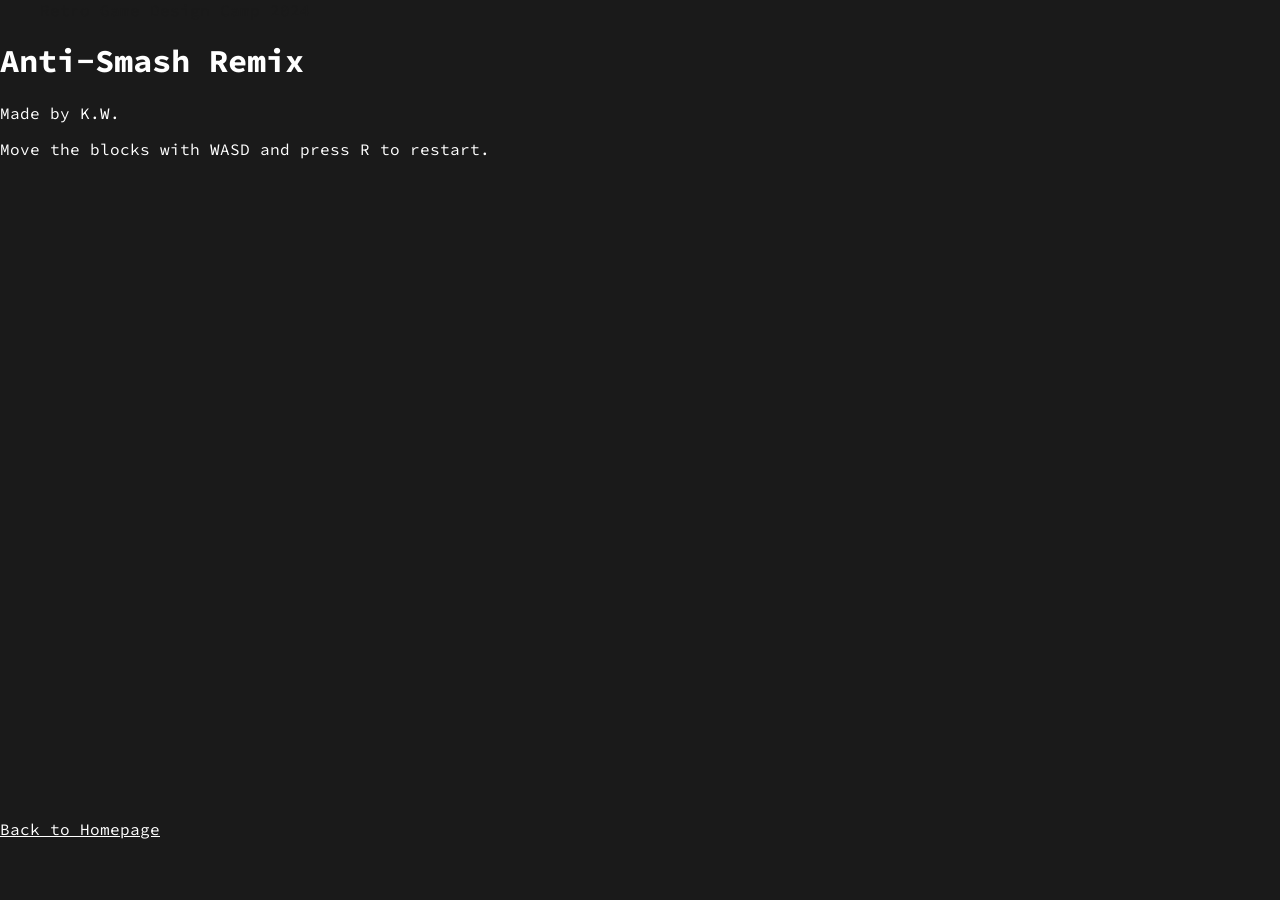
==== antismash_KW/antismash_KW.html @ de935545 "Update antismash_KW.html" ====
<!DOCTYPE html>
<html lang="en">

<head>
    <meta http-equiv="X-UA-Compatible" content="IE=edge" />
    <meta name="apple-mobile-web-app-capable" content="yes" />
    <meta name="viewport" content="width=device-width, initial-scale=1.0, maximum-scale=1.0, user-scalable=0" />
    <meta name="apple-mobile-web-app-status-bar-style" content="black-translucent" />
    <meta charset="UTF-8">
    <link rel="stylesheet" href="/css/gamepagestylesheet.css">
    <link rel="stylesheet" href="https://fonts.googleapis.com/css?family=Tiny5">
    <link rel="stylesheet" href="https://fonts.googleapis.com/css?family=Source+Code+Pro">
    <style>
        body,
        h1,
        h2,
        h3,
        h4,
        h5,
        h6 {
            font-family: "Source Code Pro", sans-serif
            
        }

        h2 {
            font-family: "Tiny5", sans-serif
        }

        .w3-bar-block .w3-bar-item {
            padding: 20px
        }
        
        body {
            margin: 0px;
            padding: 0px;
            border: 0px;
            overflow: hidden;
            background-color: #1a1a1a;
        }

        canvas {
            image-rendering: optimizeSpeed;
            -webkit-interpolation-mode: nearest-neighbor;
            -ms-touch-action: none;
            touch-action: none;
            margin: 0px;
            padding: 0px;
            position: relative;
            width: 50%;
            height: auto;
            object-fit: contain;
        }

        :-webkit-full-screen #canvas {
            width: 60%;
            height: 60%;
        }

        :-webkit-full-screen {
            width: 60%;
            height: 60%;
        }

        div.gm4html5_div_class {
            margin: 0px;
            padding: 0px;
            text-align: center;
        }

        div.gm4html5_login {
            padding: 20px;
            position: absolute;
            border: solid 2px #000000;
            background-color: #404040;
            color: #00ff00;
            border-radius: 15px;
            box-shadow: #101010 20px 20px 40px;
        }

        div.gm4html5_cancel_button {
            float: right;
        }

        div.gm4html5_login_button {
            float: left;
        }

        div.gm4html5_login_header {
            text-align: center;
        }
    </style>
</head>

<body>
    <div class="w3-top">
        <div class="w3-black w3-xlarge" style="max-width:1200px;margin:auto;color:#1a1a1a;">
            <div class="w3-center w3-padding-16">Retro Game Design Camp 2024</div>
        </div>
    </div>

    <div class="w3-container w3-padding-32 w3-center">
        <div class="w3-padding-32">
            <h1 style="color: #ffffff;">Anti-Smash Remix</h1>
            <p style="color: #ffffff;">Made by K.W.</p>
            <p style="color: #ffffff;">Move the blocks with WASD and press R to restart.</p>
        </div>
    </div>
    
    <div class="gm4html5_div_class" id="gm4html5_div_id">
        <canvas id="canvas" width="1024" height="1024">
            <p>Your browser doesn't support HTML5 canvas.</p>
        </canvas>
    </div>

    <script type="text/javascript" src="html5game/antismash.js?cachebust=1980491152"></script>
    <script>
        function resizeCanvas() {
            const canvas = document.getElementById('canvas');
            const aspectRatio = canvas.width / canvas.height;
            canvas.style.height = (canvas.offsetWidth / aspectRatio) + 'px';
        }

        window.onload = function() {
            GameMaker_Init();
            resizeCanvas();
        };

        window.onresize = resizeCanvas;
    </script>

    <footer class="w3-row-padding w3-padding-32">
        <a href="../index.html" style="color: #ffffff;" class="w3-bar-item w3-button w3-hover-greyscale">Back to Homepage</a>
    </footer>
</body>

</html>
---- css/gamepagestylesheet.css ----
﻿/* W3.CSS 4.15 December 2020 by Jan Egil and Borge Refsnes */
html{box-sizing:border-box}*,*:before,*:after{box-sizing:inherit}
/* Extract from normalize.css by Nicolas Gallagher and Jonathan Neal git.io/normalize */
html{-ms-text-size-adjust:100%;-webkit-text-size-adjust:100%}body{margin:0}
article,aside,details,figcaption,figure,footer,header,main,menu,nav,section{display:block}summary{display:list-item}
audio,canvas,progress,video{display:inline-block}progress{vertical-align:baseline}
audio:not([controls]){display:none;height:0}[hidden],template{display:none}
a{background-color:transparent}a:active,a:hover{outline-width:0}
abbr[title]{border-bottom:none;text-decoration:underline;text-decoration:underline dotted}
b,strong{font-weight:bolder}dfn{font-style:italic}mark{background:#ff0;color:#000}
small{font-size:80%}sub,sup{font-size:75%;line-height:0;position:relative;vertical-align:baseline}
sub{bottom:-0.25em}sup{top:-0.5em}figure{margin:1em 40px}img{border-style:none}
code,kbd,pre,samp{font-family:monospace,monospace;font-size:1em}hr{box-sizing:content-box;height:0;overflow:visible}
button,input,select,textarea,optgroup{font:inherit;margin:0}optgroup{font-weight:bold}
button,input{overflow:visible}button,select{text-transform:none}
button,[type=button],[type=reset],[type=submit]{-webkit-appearance:button}
button::-moz-focus-inner,[type=button]::-moz-focus-inner,[type=reset]::-moz-focus-inner,[type=submit]::-moz-focus-inner{border-style:none;padding:0}
button:-moz-focusring,[type=button]:-moz-focusring,[type=reset]:-moz-focusring,[type=submit]:-moz-focusring{outline:1px dotted ButtonText}
fieldset{border:1px solid #c0c0c0;margin:0 2px;padding:.35em .625em .75em}
legend{color:inherit;display:table;max-width:100%;padding:0;white-space:normal}textarea{overflow:auto}
[type=checkbox],[type=radio]{padding:0}
[type=number]::-webkit-inner-spin-button,[type=number]::-webkit-outer-spin-button{height:auto}
[type=search]{-webkit-appearance:textfield;outline-offset:-2px}
[type=search]::-webkit-search-decoration{-webkit-appearance:none}
::-webkit-file-upload-button{-webkit-appearance:button;font:inherit}
/* End extract */
html,body{font-family:Verdana,sans-serif;font-size:15px;line-height:1.5}html{overflow-x:hidden}
h1{font-size:36px}h2{font-size:30px}h3{font-size:24px}h4{font-size:20px}h5{font-size:18px}h6{font-size:16px}
.w3-serif{font-family:serif}.w3-sans-serif{font-family:sans-serif}.w3-cursive{font-family:cursive}.w3-monospace{font-family:monospace}
h1,h2,h3,h4,h5,h6{font-family:"Segoe UI",Arial,sans-serif;font-weight:400;margin:10px 0}.w3-wide{letter-spacing:4px}
hr{border:0;border-top:1px solid #eee;margin:20px 0}
.w3-image{max-width:100%;height:auto}img{vertical-align:middle}a{color:inherit}
.w3-table,.w3-table-all{border-collapse:collapse;border-spacing:0;width:100%;display:table}.w3-table-all{border:1px solid #ccc}
.w3-bordered tr,.w3-table-all tr{border-bottom:1px solid #ddd}.w3-striped tbody tr:nth-child(even){background-color:#f1f1f1}
.w3-table-all tr:nth-child(odd){background-color:#fff}.w3-table-all tr:nth-child(even){background-color:#f1f1f1}
.w3-hoverable tbody tr:hover,.w3-ul.w3-hoverable li:hover{background-color:#ccc}.w3-centered tr th,.w3-centered tr td{text-align:center}
.w3-table td,.w3-table th,.w3-table-all td,.w3-table-all th{padding:8px 8px;display:table-cell;text-align:left;vertical-align:top}
.w3-table th:first-child,.w3-table td:first-child,.w3-table-all th:first-child,.w3-table-all td:first-child{padding-left:16px}
.w3-btn,.w3-button{border:none;display:inline-block;padding:8px 16px;vertical-align:middle;overflow:hidden;text-decoration:none;color:inherit;background-color:inherit;text-align:center;cursor:pointer;white-space:nowrap}
.w3-btn:hover{box-shadow:0 8px 16px 0 rgba(0,0,0,0.2),0 6px 20px 0 rgba(0,0,0,0.19)}
.w3-btn,.w3-button{-webkit-touch-callout:none;-webkit-user-select:none;-khtml-user-select:none;-moz-user-select:none;-ms-user-select:none;user-select:none}   
.w3-disabled,.w3-btn:disabled,.w3-button:disabled{cursor:not-allowed;opacity:0.3}.w3-disabled *,:disabled *{pointer-events:none}
.w3-btn.w3-disabled:hover,.w3-btn:disabled:hover{box-shadow:none}
.w3-badge,.w3-tag{background-color:#000;color:#fff;display:inline-block;padding-left:8px;padding-right:8px;text-align:center}.w3-badge{border-radius:50%}
.w3-ul{list-style-type:none;padding:0;margin:0}.w3-ul li{padding:8px 16px;border-bottom:1px solid #ddd}.w3-ul li:last-child{border-bottom:none}
.w3-tooltip,.w3-display-container{position:relative}.w3-tooltip .w3-text{display:none}.w3-tooltip:hover .w3-text{display:inline-block}
.w3-ripple:active{opacity:0.5}.w3-ripple{transition:opacity 0s}
.w3-input{padding:8px;display:block;border:none;border-bottom:1px solid #ccc;width:100%}
.w3-select{padding:9px 0;width:100%;border:none;border-bottom:1px solid #ccc}
.w3-dropdown-click,.w3-dropdown-hover{position:relative;display:inline-block;cursor:pointer}
.w3-dropdown-hover:hover .w3-dropdown-content{display:block}
.w3-dropdown-hover:first-child,.w3-dropdown-click:hover{background-color:#ccc;color:#000}
.w3-dropdown-hover:hover > .w3-button:first-child,.w3-dropdown-click:hover > .w3-button:first-child{background-color:#ccc;color:#000}
.w3-dropdown-content{cursor:auto;color:#000;background-color:#fff;display:none;position:absolute;min-width:160px;margin:0;padding:0;z-index:1}
.w3-check,.w3-radio{width:24px;height:24px;position:relative;top:6px}
.w3-sidebar{height:100%;width:200px;background-color:#fff;position:fixed!important;z-index:1;overflow:auto}
.w3-bar-block .w3-dropdown-hover,.w3-bar-block .w3-dropdown-click{width:100%}
.w3-bar-block .w3-dropdown-hover .w3-dropdown-content,.w3-bar-block .w3-dropdown-click .w3-dropdown-content{min-width:100%}
.w3-bar-block .w3-dropdown-hover .w3-button,.w3-bar-block .w3-dropdown-click .w3-button{width:100%;text-align:left;padding:8px 16px}
.w3-main,#main{transition:margin-left .4s}
.w3-modal{z-index:3;display:none;padding-top:100px;position:fixed;left:0;top:0;width:100%;height:100%;overflow:auto;background-color:rgb(0,0,0);background-color:rgba(0,0,0,0.4)}
.w3-modal-content{margin:auto;background-color:#fff;position:relative;padding:0;outline:0;width:600px}
.w3-bar{width:100%;overflow:hidden}.w3-center .w3-bar{display:inline-block;width:auto}
.w3-bar .w3-bar-item{padding:8px 16px;float:left;width:auto;border:none;display:block;outline:0}
.w3-bar .w3-dropdown-hover,.w3-bar .w3-dropdown-click{position:static;float:left}
.w3-bar .w3-button{white-space:normal}
.w3-bar-block .w3-bar-item{width:100%;display:block;padding:8px 16px;text-align:left;border:none;white-space:normal;float:none;outline:0}
.w3-bar-block.w3-center .w3-bar-item{text-align:center}.w3-block{display:block;width:100%}
.w3-responsive{display:block;overflow-x:auto}
.w3-container:after,.w3-container:before,.w3-panel:after,.w3-panel:before,.w3-row:after,.w3-row:before,.w3-row-padding:after,.w3-row-padding:before,
.w3-cell-row:before,.w3-cell-row:after,.w3-clear:after,.w3-clear:before,.w3-bar:before,.w3-bar:after{content:"";display:table;clear:both}
.w3-col,.w3-half,.w3-third,.w3-twothird,.w3-threequarter,.w3-quarter{float:left;width:100%}
.w3-col.s1{width:8.33333%}.w3-col.s2{width:16.66666%}.w3-col.s3{width:24.99999%}.w3-col.s4{width:33.33333%}
.w3-col.s5{width:41.66666%}.w3-col.s6{width:49.99999%}.w3-col.s7{width:58.33333%}.w3-col.s8{width:66.66666%}
.w3-col.s9{width:74.99999%}.w3-col.s10{width:83.33333%}.w3-col.s11{width:91.66666%}.w3-col.s12{width:99.99999%}
@media (min-width:601px){.w3-col.m1{width:8.33333%}.w3-col.m2{width:16.66666%}.w3-col.m3,.w3-quarter{width:24.99999%}.w3-col.m4,.w3-third{width:33.33333%}
.w3-col.m5{width:41.66666%}.w3-col.m6,.w3-half{width:49.99999%}.w3-col.m7{width:58.33333%}.w3-col.m8,.w3-twothird{width:66.66666%}
.w3-col.m9,.w3-threequarter{width:74.99999%}.w3-col.m10{width:83.33333%}.w3-col.m11{width:91.66666%}.w3-col.m12{width:99.99999%}}
@media (min-width:993px){.w3-col.l1{width:8.33333%}.w3-col.l2{width:16.66666%}.w3-col.l3{width:24.99999%}.w3-col.l4{width:33.33333%}
.w3-col.l5{width:41.66666%}.w3-col.l6{width:49.99999%}.w3-col.l7{width:58.33333%}.w3-col.l8{width:66.66666%}
.w3-col.l9{width:74.99999%}.w3-col.l10{width:83.33333%}.w3-col.l11{width:91.66666%}.w3-col.l12{width:99.99999%}}
.w3-rest{overflow:hidden}.w3-stretch{margin-left:-16px;margin-right:-16px}
.w3-content,.w3-auto{margin-left:auto;margin-right:auto}.w3-content{max-width:980px}.w3-auto{max-width:1140px}
.w3-cell-row{display:table;width:100%}.w3-cell{display:table-cell}
.w3-cell-top{vertical-align:top}.w3-cell-middle{vertical-align:middle}.w3-cell-bottom{vertical-align:bottom}
.w3-hide{display:none!important}.w3-show-block,.w3-show{display:block!important}.w3-show-inline-block{display:inline-block!important}
@media (max-width:1205px){.w3-auto{max-width:95%}}
@media (max-width:600px){.w3-modal-content{margin:0 10px;width:auto!important}.w3-modal{padding-top:30px}
.w3-dropdown-hover.w3-mobile .w3-dropdown-content,.w3-dropdown-click.w3-mobile .w3-dropdown-content{position:relative}	
.w3-hide-small{display:none!important}.w3-mobile{display:block;width:100%!important}.w3-bar-item.w3-mobile,.w3-dropdown-hover.w3-mobile,.w3-dropdown-click.w3-mobile{text-align:center}
.w3-dropdown-hover.w3-mobile,.w3-dropdown-hover.w3-mobile .w3-btn,.w3-dropdown-hover.w3-mobile .w3-button,.w3-dropdown-click.w3-mobile,.w3-dropdown-click.w3-mobile .w3-btn,.w3-dropdown-click.w3-mobile .w3-button{width:100%}}
@media (max-width:768px){.w3-modal-content{width:500px}.w3-modal{padding-top:50px}}
@media (min-width:993px){.w3-modal-content{width:900px}.w3-hide-large{display:none!important}.w3-sidebar.w3-collapse{display:block!important}}
@media (max-width:992px) and (min-width:601px){.w3-hide-medium{display:none!important}}
@media (max-width:992px){.w3-sidebar.w3-collapse{display:none}.w3-main{margin-left:0!important;margin-right:0!important}.w3-auto{max-width:100%}}
.w3-top,.w3-bottom{position:fixed;width:100%;z-index:1}.w3-top{top:0}.w3-bottom{bottom:0}
.w3-overlay{position:fixed;display:none;width:100%;height:100%;top:0;left:0;right:0;bottom:0;background-color:rgba(0,0,0,0.5);z-index:2}
.w3-display-topleft{position:absolute;left:0;top:0}.w3-display-topright{position:absolute;right:0;top:0}
.w3-display-bottomleft{position:absolute;left:0;bottom:0}.w3-display-bottomright{position:absolute;right:0;bottom:0}
.w3-display-middle{position:absolute;top:50%;left:50%;transform:translate(-50%,-50%);-ms-transform:translate(-50%,-50%)}
.w3-display-left{position:absolute;top:50%;left:0%;transform:translate(0%,-50%);-ms-transform:translate(-0%,-50%)}
.w3-display-right{position:absolute;top:50%;right:0%;transform:translate(0%,-50%);-ms-transform:translate(0%,-50%)}
.w3-display-topmiddle{position:absolute;left:50%;top:0;transform:translate(-50%,0%);-ms-transform:translate(-50%,0%)}
.w3-display-bottommiddle{position:absolute;left:50%;bottom:0;transform:translate(-50%,0%);-ms-transform:translate(-50%,0%)}
.w3-display-container:hover .w3-display-hover{display:block}.w3-display-container:hover span.w3-display-hover{display:inline-block}.w3-display-hover{display:none}
.w3-display-position{position:absolute}
.w3-circle{border-radius:50%}
.w3-round-small{border-radius:2px}.w3-round,.w3-round-medium{border-radius:4px}.w3-round-large{border-radius:8px}.w3-round-xlarge{border-radius:16px}.w3-round-xxlarge{border-radius:32px}
.w3-row-padding,.w3-row-padding>.w3-half,.w3-row-padding>.w3-third,.w3-row-padding>.w3-twothird,.w3-row-padding>.w3-threequarter,.w3-row-padding>.w3-quarter,.w3-row-padding>.w3-col{padding:0 8px}
.w3-container,.w3-panel{padding:0.01em 16px}.w3-panel{margin-top:16px;margin-bottom:16px}
.w3-code,.w3-codespan{font-family:Consolas,"courier new";font-size:16px}
.w3-code{width:auto;background-color:#fff;padding:8px 12px;border-left:4px solid #4CAF50;word-wrap:break-word}
.w3-codespan{color:crimson;background-color:#f1f1f1;padding-left:4px;padding-right:4px;font-size:110%}
.w3-card,.w3-card-2{box-shadow:0 2px 5px 0 rgba(0,0,0,0.16),0 2px 10px 0 rgba(0,0,0,0.12)}
.w3-card-4,.w3-hover-shadow:hover{box-shadow:0 4px 10px 0 rgba(0,0,0,0.2),0 4px 20px 0 rgba(0,0,0,0.19)}
.w3-spin{animation:w3-spin 2s infinite linear}@keyframes w3-spin{0%{transform:rotate(0deg)}100%{transform:rotate(359deg)}}
.w3-animate-fading{animation:fading 10s infinite}@keyframes fading{0%{opacity:0}50%{opacity:1}100%{opacity:0}}
.w3-animate-opacity{animation:opac 0.8s}@keyframes opac{from{opacity:0} to{opacity:1}}
.w3-animate-top{position:relative;animation:animatetop 0.4s}@keyframes animatetop{from{top:-300px;opacity:0} to{top:0;opacity:1}}
.w3-animate-left{position:relative;animation:animateleft 0.4s}@keyframes animateleft{from{left:-300px;opacity:0} to{left:0;opacity:1}}
.w3-animate-right{position:relative;animation:animateright 0.4s}@keyframes animateright{from{right:-300px;opacity:0} to{right:0;opacity:1}}
.w3-animate-bottom{position:relative;animation:animatebottom 0.4s}@keyframes animatebottom{from{bottom:-300px;opacity:0} to{bottom:0;opacity:1}}
.w3-animate-zoom {animation:animatezoom 0.6s}@keyframes animatezoom{from{transform:scale(0)} to{transform:scale(1)}}
.w3-animate-input{transition:width 0.4s ease-in-out}.w3-animate-input:focus{width:100%!important}
.w3-opacity,.w3-hover-opacity:hover{opacity:0.60}.w3-opacity-off,.w3-hover-opacity-off:hover{opacity:1}
.w3-opacity-max{opacity:0.25}.w3-opacity-min{opacity:0.75}
.w3-greyscale-max,.w3-grayscale-max,.w3-hover-greyscale:hover,.w3-hover-grayscale:hover{filter:grayscale(100%)}
.w3-greyscale,.w3-grayscale{filter:grayscale(75%)}.w3-greyscale-min,.w3-grayscale-min{filter:grayscale(50%)}
.w3-sepia{filter:sepia(75%)}.w3-sepia-max,.w3-hover-sepia:hover{filter:sepia(100%)}.w3-sepia-min{filter:sepia(50%)}
.w3-tiny{font-size:10px!important}.w3-small{font-size:12px!important}.w3-medium{font-size:15px!important}.w3-large{font-size:18px!important}
.w3-xlarge{font-size:24px!important}.w3-xxlarge{font-size:36px!important}.w3-xxxlarge{font-size:48px!important}.w3-jumbo{font-size:64px!important}
.w3-left-align{text-align:left!important}.w3-right-align{text-align:right!important}.w3-justify{text-align:justify!important}.w3-center{text-align:center!important}
.w3-border-0{border:0!important}.w3-border{border:1px solid #ccc!important}
.w3-border-top{border-top:1px solid #ccc!important}.w3-border-bottom{border-bottom:1px solid #ccc!important}
.w3-border-left{border-left:1px solid #ccc!important}.w3-border-right{border-right:1px solid #ccc!important}
.w3-topbar{border-top:6px solid #ccc!important}.w3-bottombar{border-bottom:6px solid #ccc!important}
.w3-leftbar{border-left:6px solid #ccc!important}.w3-rightbar{border-right:6px solid #ccc!important}
.w3-section,.w3-code{margin-top:16px!important;margin-bottom:16px!important}
.w3-margin{margin:16px!important}.w3-margin-top{margin-top:16px!important}.w3-margin-bottom{margin-bottom:16px!important}
.w3-margin-left{margin-left:16px!important}.w3-margin-right{margin-right:16px!important}
.w3-padding-small{padding:4px 8px!important}.w3-padding{padding:8px 16px!important}.w3-padding-large{padding:12px 24px!important}
.w3-padding-16{padding-top:16px!important;padding-bottom:16px!important}.w3-padding-24{padding-top:24px!important;padding-bottom:24px!important}
.w3-padding-32{padding-top:32px!important;padding-bottom:32px!important}.w3-padding-48{padding-top:48px!important;padding-bottom:48px!important}
.w3-padding-64{padding-top:64px!important;padding-bottom:64px!important}
.w3-padding-top-64{padding-top:64px!important}.w3-padding-top-48{padding-top:48px!important}
.w3-padding-top-32{padding-top:32px!important}.w3-padding-top-24{padding-top:24px!important}
.w3-left{float:left!important}.w3-right{float:right!important}
.w3-button:hover{color:#000!important;background-color:#ccc!important}
.w3-transparent,.w3-hover-none:hover{background-color:transparent!important}
.w3-hover-none:hover{box-shadow:none!important}
/* Colors */
.w3-amber,.w3-hover-amber:hover{color:#000!important;background-color:#ffc107!important}
.w3-aqua,.w3-hover-aqua:hover{color:#000!important;background-color:#00ffff!important}
.w3-blue,.w3-hover-blue:hover{color:#fff!important;background-color:#2196F3!important}
.w3-light-blue,.w3-hover-light-blue:hover{color:#000!important;background-color:#87CEEB!important}
.w3-brown,.w3-hover-brown:hover{color:#fff!important;background-color:#795548!important}
.w3-cyan,.w3-hover-cyan:hover{color:#000!important;background-color:#00bcd4!important}
.w3-blue-grey,.w3-hover-blue-grey:hover,.w3-blue-gray,.w3-hover-blue-gray:hover{color:#fff!important;background-color:#607d8b!important}
.w3-green,.w3-hover-green:hover{color:#fff!important;background-color:#4CAF50!important}
.w3-light-green,.w3-hover-light-green:hover{color:#000!important;background-color:#8bc34a!important}
.w3-indigo,.w3-hover-indigo:hover{color:#fff!important;background-color:#3f51b5!important}
.w3-khaki,.w3-hover-khaki:hover{color:#000!important;background-color:#f0e68c!important}
.w3-lime,.w3-hover-lime:hover{color:#000!important;background-color:#cddc39!important}
.w3-orange,.w3-hover-orange:hover{color:#000!important;background-color:#ff9800!important}
.w3-deep-orange,.w3-hover-deep-orange:hover{color:#fff!important;background-color:#ff5722!important}
.w3-pink,.w3-hover-pink:hover{color:#fff!important;background-color:#e91e63!important}
.w3-purple,.w3-hover-purple:hover{color:#fff!important;background-color:#9c27b0!important}
.w3-deep-purple,.w3-hover-deep-purple:hover{color:#fff!important;background-color:#673ab7!important}
.w3-red,.w3-hover-red:hover{color:#fff!important;background-color:#f44336!important}
.w3-sand,.w3-hover-sand:hover{color:#000!important;background-color:#fdf5e6!important}
.w3-teal,.w3-hover-teal:hover{color:#fff!important;background-color:#009688!important}
.w3-yellow,.w3-hover-yellow:hover{color:#000!important;background-color:#ffeb3b!important}
.w3-white,.w3-hover-white:hover{color:#000!important;background-color:#fff!important}
.w3-black,.w3-hover-black:hover{color:#fff!important;background-color:#000!important}
.w3-grey,.w3-hover-grey:hover,.w3-gray,.w3-hover-gray:hover{color:#000!important;background-color:#9e9e9e!important}
.w3-light-grey,.w3-hover-light-grey:hover,.w3-light-gray,.w3-hover-light-gray:hover{color:#000!important;background-color:#f1f1f1!important}
.w3-dark-grey,.w3-hover-dark-grey:hover,.w3-dark-gray,.w3-hover-dark-gray:hover{color:#fff!important;background-color:#616161!important}
.w3-pale-red,.w3-hover-pale-red:hover{color:#000!important;background-color:#ffdddd!important}
.w3-pale-green,.w3-hover-pale-green:hover{color:#000!important;background-color:#ddffdd!important}
.w3-pale-yellow,.w3-hover-pale-yellow:hover{color:#000!important;background-color:#ffffcc!important}
.w3-pale-blue,.w3-hover-pale-blue:hover{color:#000!important;background-color:#ddffff!important}
.w3-text-amber,.w3-hover-text-amber:hover{color:#ffc107!important}
.w3-text-aqua,.w3-hover-text-aqua:hover{color:#00ffff!important}
.w3-text-blue,.w3-hover-text-blue:hover{color:#2196F3!important}
.w3-text-light-blue,.w3-hover-text-light-blue:hover{color:#87CEEB!important}
.w3-text-brown,.w3-hover-text-brown:hover{color:#795548!important}
.w3-text-cyan,.w3-hover-text-cyan:hover{color:#00bcd4!important}
.w3-text-blue-grey,.w3-hover-text-blue-grey:hover,.w3-text-blue-gray,.w3-hover-text-blue-gray:hover{color:#607d8b!important}
.w3-text-green,.w3-hover-text-green:hover{color:#4CAF50!important}
.w3-text-light-green,.w3-hover-text-light-green:hover{color:#8bc34a!important}
.w3-text-indigo,.w3-hover-text-indigo:hover{color:#3f51b5!important}
.w3-text-khaki,.w3-hover-text-khaki:hover{color:#b4aa50!important}
.w3-text-lime,.w3-hover-text-lime:hover{color:#cddc39!important}
.w3-text-orange,.w3-hover-text-orange:hover{color:#ff9800!important}
.w3-text-deep-orange,.w3-hover-text-deep-orange:hover{color:#ff5722!important}
.w3-text-pink,.w3-hover-text-pink:hover{color:#e91e63!important}
.w3-text-purple,.w3-hover-text-purple:hover{color:#9c27b0!important}
.w3-text-deep-purple,.w3-hover-text-deep-purple:hover{color:#673ab7!important}
.w3-text-red,.w3-hover-text-red:hover{color:#f44336!important}
.w3-text-sand,.w3-hover-text-sand:hover{color:#fdf5e6!important}
.w3-text-teal,.w3-hover-text-teal:hover{color:#009688!important}
.w3-text-yellow,.w3-hover-text-yellow:hover{color:#d2be0e!important}
.w3-text-white,.w3-hover-text-white:hover{color:#fff!important}
.w3-text-black,.w3-hover-text-black:hover{color:#000!important}
.w3-text-grey,.w3-hover-text-grey:hover,.w3-text-gray,.w3-hover-text-gray:hover{color:#757575!important}
.w3-text-light-grey,.w3-hover-text-light-grey:hover,.w3-text-light-gray,.w3-hover-text-light-gray:hover{color:#f1f1f1!important}
.w3-text-dark-grey,.w3-hover-text-dark-grey:hover,.w3-text-dark-gray,.w3-hover-text-dark-gray:hover{color:#3a3a3a!important}
.w3-border-amber,.w3-hover-border-amber:hover{border-color:#ffc107!important}
.w3-border-aqua,.w3-hover-border-aqua:hover{border-color:#00ffff!important}
.w3-border-blue,.w3-hover-border-blue:hover{border-color:#2196F3!important}
.w3-border-light-blue,.w3-hover-border-light-blue:hover{border-color:#87CEEB!important}
.w3-border-brown,.w3-hover-border-brown:hover{border-color:#795548!important}
.w3-border-cyan,.w3-hover-border-cyan:hover{border-color:#00bcd4!important}
.w3-border-blue-grey,.w3-hover-border-blue-grey:hover,.w3-border-blue-gray,.w3-hover-border-blue-gray:hover{border-color:#607d8b!important}
.w3-border-green,.w3-hover-border-green:hover{border-color:#4CAF50!important}
.w3-border-light-green,.w3-hover-border-light-green:hover{border-color:#8bc34a!important}
.w3-border-indigo,.w3-hover-border-indigo:hover{border-color:#3f51b5!important}
.w3-border-khaki,.w3-hover-border-khaki:hover{border-color:#f0e68c!important}
.w3-border-lime,.w3-hover-border-lime:hover{border-color:#cddc39!important}
.w3-border-orange,.w3-hover-border-orange:hover{border-color:#ff9800!important}
.w3-border-deep-orange,.w3-hover-border-deep-orange:hover{border-color:#ff5722!important}
.w3-border-pink,.w3-hover-border-pink:hover{border-color:#e91e63!important}
.w3-border-purple,.w3-hover-border-purple:hover{border-color:#9c27b0!important}
.w3-border-deep-purple,.w3-hover-border-deep-purple:hover{border-color:#673ab7!important}
.w3-border-red,.w3-hover-border-red:hover{border-color:#f44336!important}
.w3-border-sand,.w3-hover-border-sand:hover{border-color:#fdf5e6!important}
.w3-border-teal,.w3-hover-border-teal:hover{border-color:#009688!important}
.w3-border-yellow,.w3-hover-border-yellow:hover{border-color:#ffeb3b!important}
.w3-border-white,.w3-hover-border-white:hover{border-color:#fff!important}
.w3-border-black,.w3-hover-border-black:hover{border-color:#000!important}
.w3-border-grey,.w3-hover-border-grey:hover,.w3-border-gray,.w3-hover-border-gray:hover{border-color:#9e9e9e!important}
.w3-border-light-grey,.w3-hover-border-light-grey:hover,.w3-border-light-gray,.w3-hover-border-light-gray:hover{border-color:#f1f1f1!important}
.w3-border-dark-grey,.w3-hover-border-dark-grey:hover,.w3-border-dark-gray,.w3-hover-border-dark-gray:hover{border-color:#616161!important}
.w3-border-pale-red,.w3-hover-border-pale-red:hover{border-color:#ffe7e7!important}.w3-border-pale-green,.w3-hover-border-pale-green:hover{border-color:#e7ffe7!important}
.w3-border-pale-yellow,.w3-hover-border-pale-yellow:hover{border-color:#ffffcc!important}.w3-border-pale-blue,.w3-hover-border-pale-blue:hover{border-color:#e7ffff!important}
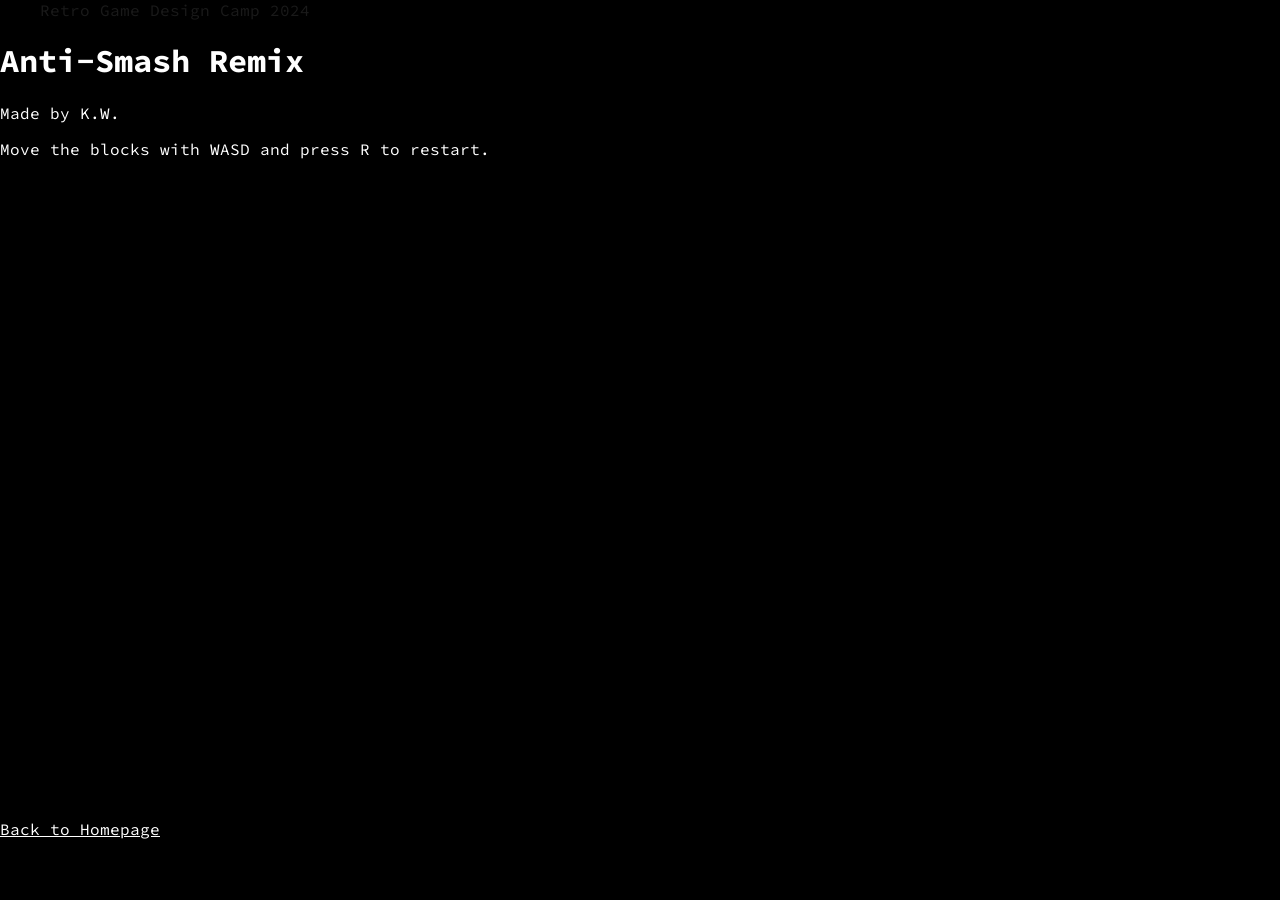
==== commit faf27c22: "Update antismash_KW.html" ====
--- a/antismash_KW/antismash_KW.html
+++ b/antismash_KW/antismash_KW.html
@@ -35,7 +35,7 @@
             padding: 0px;
             border: 0px;
             overflow: hidden;
-            background-color: #1a1a1a;
+            background-color: #000000;
         }
 
         canvas {
@@ -128,8 +128,8 @@
         window.onresize = resizeCanvas;
     </script>
 
-    <footer class="w3-row-padding w3-padding-32">
-        <a href="../index.html" style="color: #ffffff;" class="w3-bar-item w3-button w3-hover-greyscale">Back to Homepage</a>
+    <footer class="w3-row-padding w3-padding-32 w3-black">
+        <a href="../index.html" style="color:#ffffff;" class="w3-bar-item w3-button w3-hover-light-blue">Back to Homepage</a>
     </footer>
 </body>
 
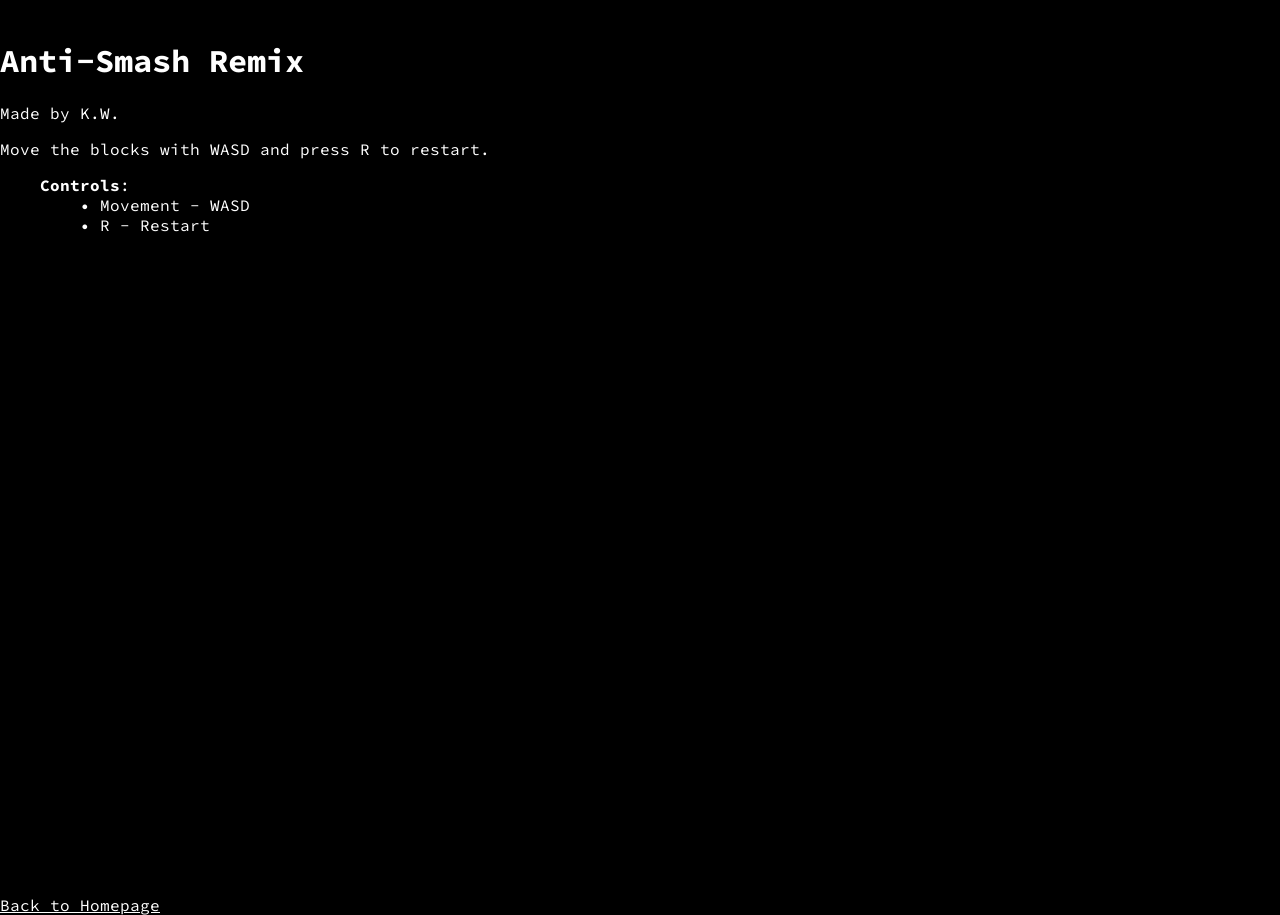
==== commit c479790c: "Update antismash_KW.html" ====
--- a/antismash_KW/antismash_KW.html
+++ b/antismash_KW/antismash_KW.html
@@ -93,7 +93,7 @@
 
 <body>
     <div class="w3-top">
-        <div class="w3-black w3-xlarge" style="max-width:1200px;margin:auto;color:#1a1a1a;">
+        <div class="w3-black w3-xlarge" style="max-width:1200px;margin:auto">
             <div class="w3-center w3-padding-16">Retro Game Design Camp 2024</div>
         </div>
     </div>
@@ -103,6 +103,12 @@
             <h1 style="color: #ffffff;">Anti-Smash Remix</h1>
             <p style="color: #ffffff;">Made by K.W.</p>
             <p style="color: #ffffff;">Move the blocks with WASD and press R to restart.</p>
+            <div class="w3-black w3-center w3-padding-16" style="max-width:1200px;margin:auto">
+                <p style="color: #ffffff;text-align:left;"><b>Controls</b>:
+                    <br>&nbsp;&nbsp;&nbsp;&nbsp;• Movement - WASD
+                    <br>&nbsp;&nbsp;&nbsp;&nbsp;• R - Restart
+                </p>
+            </div>
         </div>
     </div>
     
@@ -129,7 +135,7 @@
     </script>
 
     <footer class="w3-row-padding w3-padding-32 w3-black">
-        <a href="../index.html" style="color:#ffffff;" class="w3-bar-item w3-button w3-hover-light-blue">Back to Homepage</a>
+        <a href="../index.html" style="color:#ffffff;" class="w3-bar-item w3-button w3-hover-white">Back to Homepage</a>
     </footer>
 </body>
 
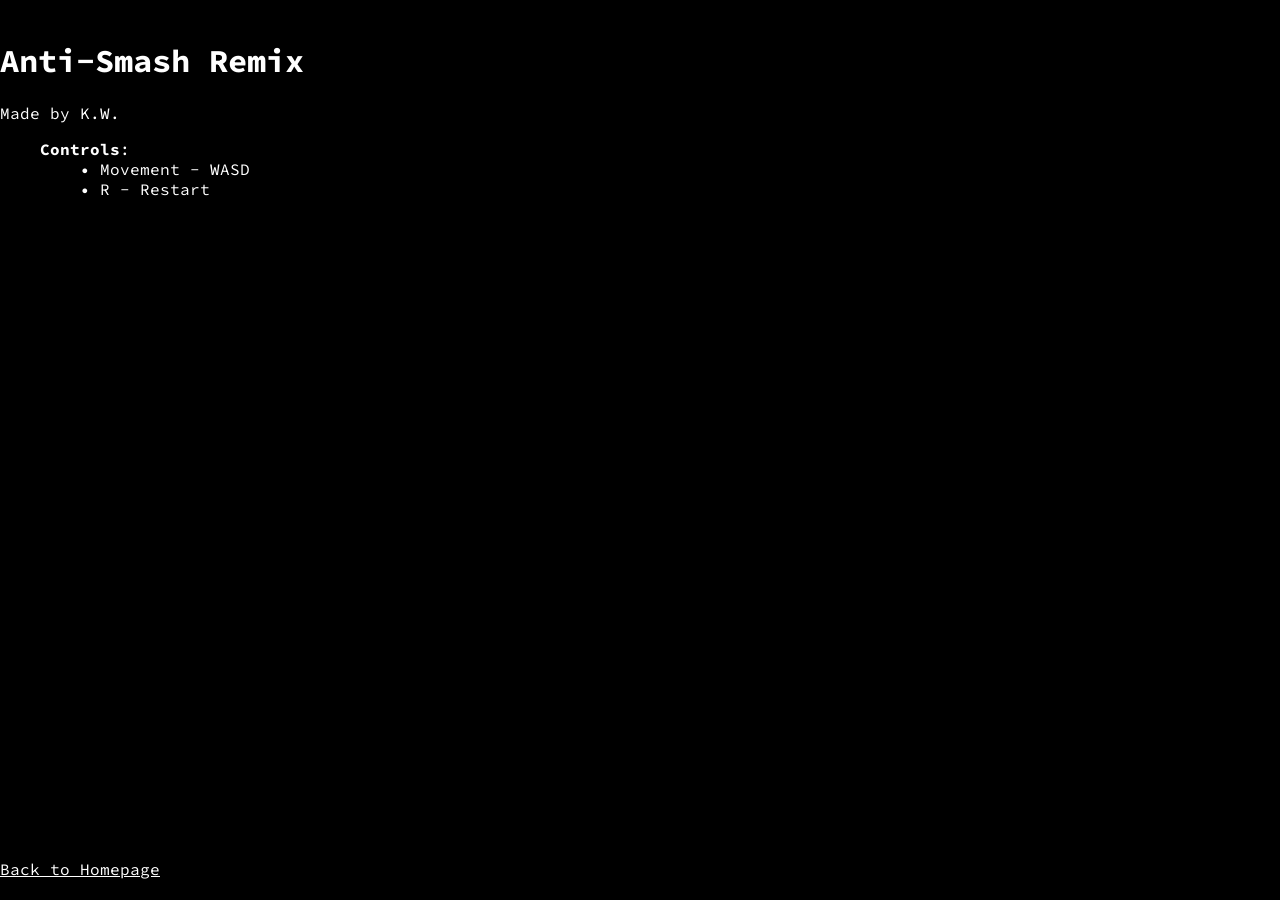
==== commit e44ada2b: "Update antismash_KW.html" ====
--- a/antismash_KW/antismash_KW.html
+++ b/antismash_KW/antismash_KW.html
@@ -102,7 +102,6 @@
         <div class="w3-padding-32">
             <h1 style="color: #ffffff;">Anti-Smash Remix</h1>
             <p style="color: #ffffff;">Made by K.W.</p>
-            <p style="color: #ffffff;">Move the blocks with WASD and press R to restart.</p>
             <div class="w3-black w3-center w3-padding-16" style="max-width:1200px;margin:auto">
                 <p style="color: #ffffff;text-align:left;"><b>Controls</b>:
                     <br>&nbsp;&nbsp;&nbsp;&nbsp;• Movement - WASD
